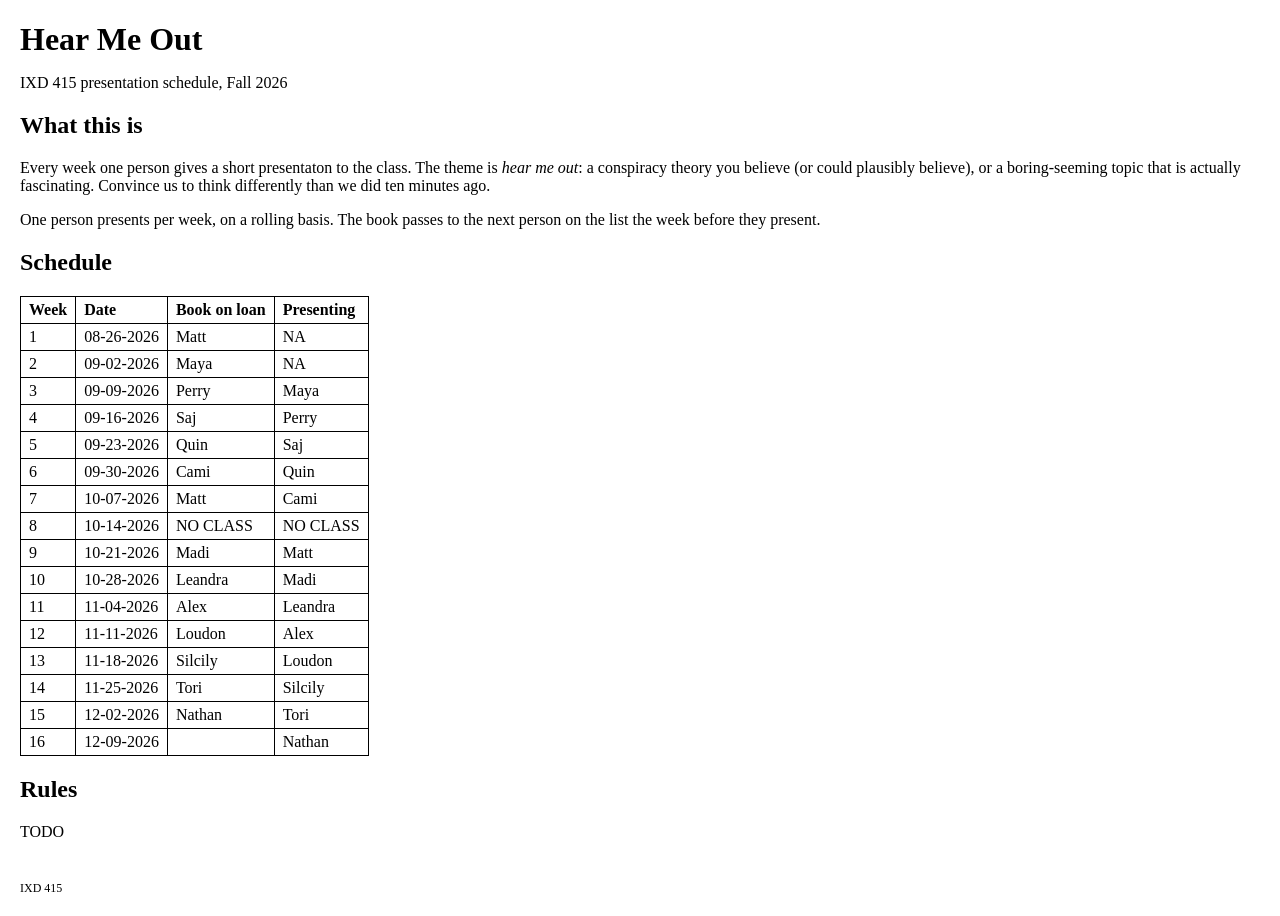
==== index.html @ 585d2ec8 "Initial unfinished site Co-Authored-By: Claude Fable 5.1 <noreply@anthropic.com> Claude-Session: htt" ====
<!DOCTYPE html>
<html>
<head>
  <meta charset="utf-8">
  <meta name="viewport" content="width=device-width, initial-scale=1">
  <title>Untitled</title>
  <link rel="stylesheet" href="style.css">
</head>
<body>

  <div class="top">
    <h1>Hear Me Out</h1>
    <p>IXD 415 presentation schedule, Fall 2026</p>
  </div>

  <div class="content">

    <h2>What this is</h2>
    <p>
      Every week one person gives a short presentaton to the class. The theme is
      <em>hear me out</em>: a conspiracy theory you believe (or could plausibly believe),
      or a boring-seeming topic that is actually fascinating. Convince us to think
      differently than we did ten minutes ago.
    </p>
    <p>
      One person presents per week, on a rolling basis. The book passes to the next
      person on the list the week before they present.
    </p>

    <h2>Schedule</h2>

    <table id="schedule">
      <tr>
        <th>Week</th>
        <th>Date</th>
        <th>Book on loan</th>
        <th>Presenting</th>
      </tr>
      <tr>
        <td>1</td>
        <td>08-26-2026</td>
        <td>Matt</td>
        <td>NA</td>
      </tr>
      <tr>
        <td>2</td>
        <td>09-02-2026</td>
        <td>Maya</td>
        <td>NA</td>
      </tr>
      <tr>
        <td>3</td>
        <td>09-09-2026</td>
        <td>Perry</td>
        <td>Maya</td>
      </tr>
      <tr>
        <td>4</td>
        <td>09-16-2026</td>
        <td>Saj</td>
        <td>Perry</td>
      </tr>
      <tr>
        <td>5</td>
        <td>09-23-2026</td>
        <td>Quin</td>
        <td>Saj</td>
      </tr>
      <tr>
        <td>6</td>
        <td>09-30-2026</td>
        <td>Cami</td>
        <td>Quin</td>
      </tr>
      <tr>
        <td>7</td>
        <td>10-07-2026</td>
        <td>Matt</td>
        <td>Cami</td>
      </tr>
      <tr>
        <td>8</td>
        <td>10-14-2026</td>
        <td>NO CLASS</td>
        <td>NO CLASS</td>
      </tr>
      <tr>
        <td>9</td>
        <td>10-21-2026</td>
        <td>Madi</td>
        <td>Matt</td>
      </tr>
      <tr>
        <td>10</td>
        <td>10-28-2026</td>
        <td>Leandra</td>
        <td>Madi</td>
      </tr>
      <tr>
        <td>11</td>
        <td>11-04-2026</td>
        <td>Alex</td>
        <td>Leandra</td>
      </tr>
      <tr>
        <td>12</td>
        <td>11-11-2026</td>
        <td>Loudon</td>
        <td>Alex</td>
      </tr>
      <tr>
        <td>13</td>
        <td>11-18-2026</td>
        <td>Silcily</td>
        <td>Loudon</td>
      </tr>
      <tr>
        <td>14</td>
        <td>11-25-2026</td>
        <td>Tori</td>
        <td>Silcily</td>
      </tr>
      <tr>
        <td>15</td>
        <td>12-02-2026</td>
        <td>Nathan</td>
        <td>Tori</td>
      </tr>
      <tr>
        <td>16</td>
        <td>12-09-2026</td>
        <td></td>
        <td>Nathan</td>
      </tr>
    </table>

    <h2>Rules</h2>
    <p>TODO</p>

  </div>

  <div class="bottom">
    <p>IXD 415</p>
  </div>

  <script src="script.js"></script>
</body>
</html>
---- style.css ----
/* Hear Me Out - base styles
   Keep it plain for now. We'll add to this as issues get worked. */

body {
  font-family: serif;
  margin: 20px;
}

h1 {
  font-size: 32px;
  margin-bottom: 0;
}

table {
  border-collapse: collapse;
}

th,
td {
  border: 1px solid #000;
  padding: 4px 8px;
  text-align: left;
}

.bottom {
  margin-top: 40px;
  font-size: 12px;
}
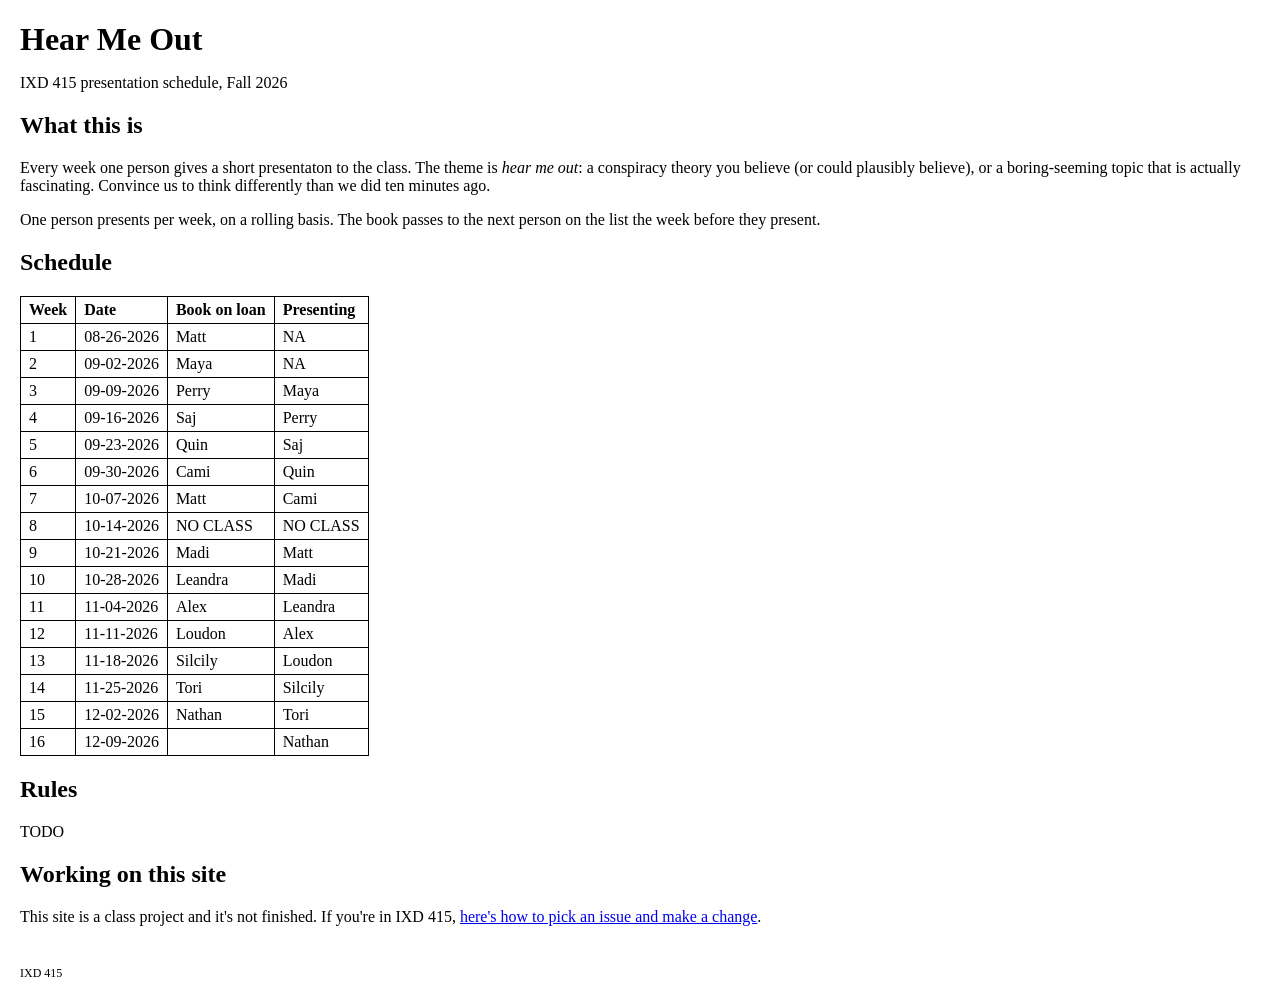
==== commit afaf6bd8: "Add howto page and link it from the index Co-Authored-By: Claude Fable 5.1 <noreply@anthropic.com> C" ====
--- a/index.html
+++ b/index.html
@@ -137,6 +137,12 @@
     <h2>Rules</h2>
     <p>TODO</p>
 
+    <h2>Working on this site</h2>
+    <p>
+      This site is a class project and it's not finished. If you're in IXD 415,
+      <a href="howto.html">here's how to pick an issue and make a change</a>.
+    </p>
+
   </div>
 
   <div class="bottom">
--- a/style.css
+++ b/style.css
@@ -22,6 +22,11 @@
   text-align: left;
 }
 
+pre {
+  background: #eee;
+  padding: 8px;
+}
+
 .bottom {
   margin-top: 40px;
   font-size: 12px;
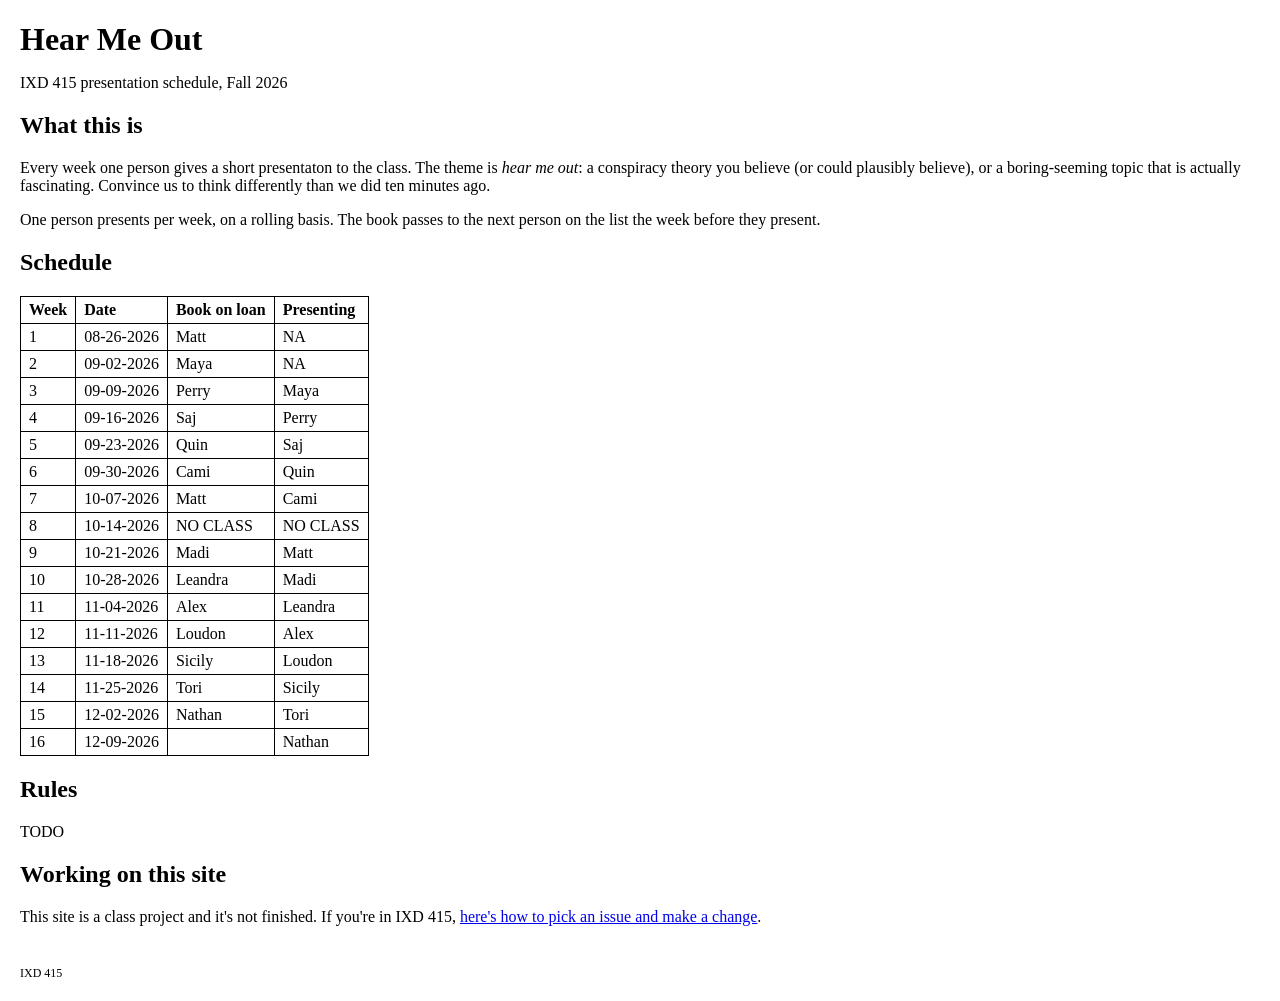
==== commit dda78f91: "fix: correct Silcily to Sicily in schedule (typo)" ====
--- a/index.html
+++ b/index.html
@@ -111,14 +111,14 @@
       <tr>
         <td>13</td>
         <td>11-18-2026</td>
-        <td>Silcily</td>
+        <td>Sicily</td>
         <td>Loudon</td>
       </tr>
       <tr>
         <td>14</td>
         <td>11-25-2026</td>
         <td>Tori</td>
-        <td>Silcily</td>
+        <td>Sicily</td>
       </tr>
       <tr>
         <td>15</td>
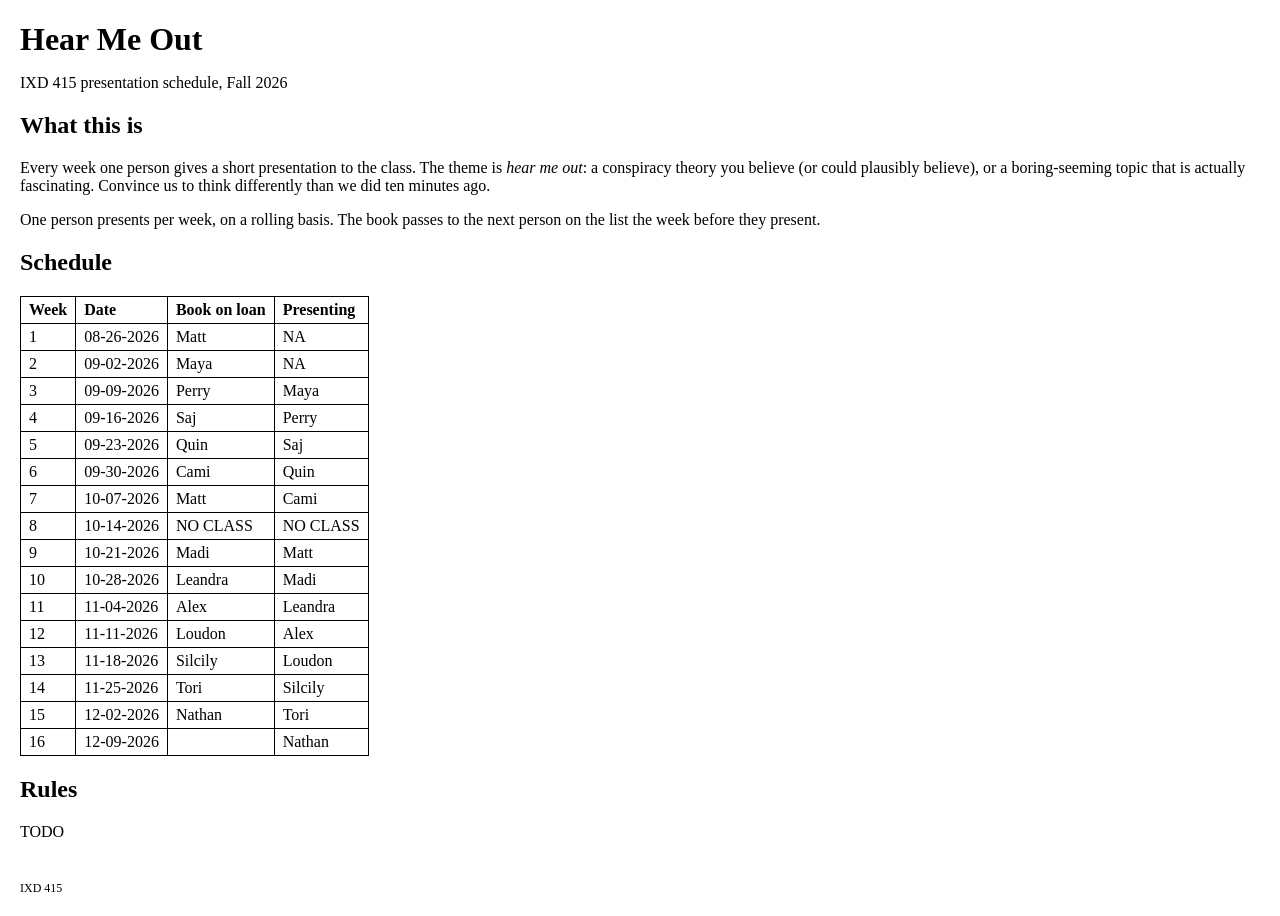
==== commit d1dc0c16: "fix: correct presentaton to presentation in intro paragraph" ====
--- a/index.html
+++ b/index.html
@@ -17,7 +17,7 @@
 
     <h2>What this is</h2>
     <p>
-      Every week one person gives a short presentaton to the class. The theme is
+      Every week one person gives a short presentation to the class. The theme is
       <em>hear me out</em>: a conspiracy theory you believe (or could plausibly believe),
       or a boring-seeming topic that is actually fascinating. Convince us to think
       differently than we did ten minutes ago.
@@ -111,14 +111,14 @@
       <tr>
         <td>13</td>
         <td>11-18-2026</td>
-        <td>Sicily</td>
+        <td>Silcily</td>
         <td>Loudon</td>
       </tr>
       <tr>
         <td>14</td>
         <td>11-25-2026</td>
         <td>Tori</td>
-        <td>Sicily</td>
+        <td>Silcily</td>
       </tr>
       <tr>
         <td>15</td>
@@ -137,12 +137,6 @@
     <h2>Rules</h2>
     <p>TODO</p>
 
-    <h2>Working on this site</h2>
-    <p>
-      This site is a class project and it's not finished. If you're in IXD 415,
-      <a href="howto.html">here's how to pick an issue and make a change</a>.
-    </p>
-
   </div>
 
   <div class="bottom">
